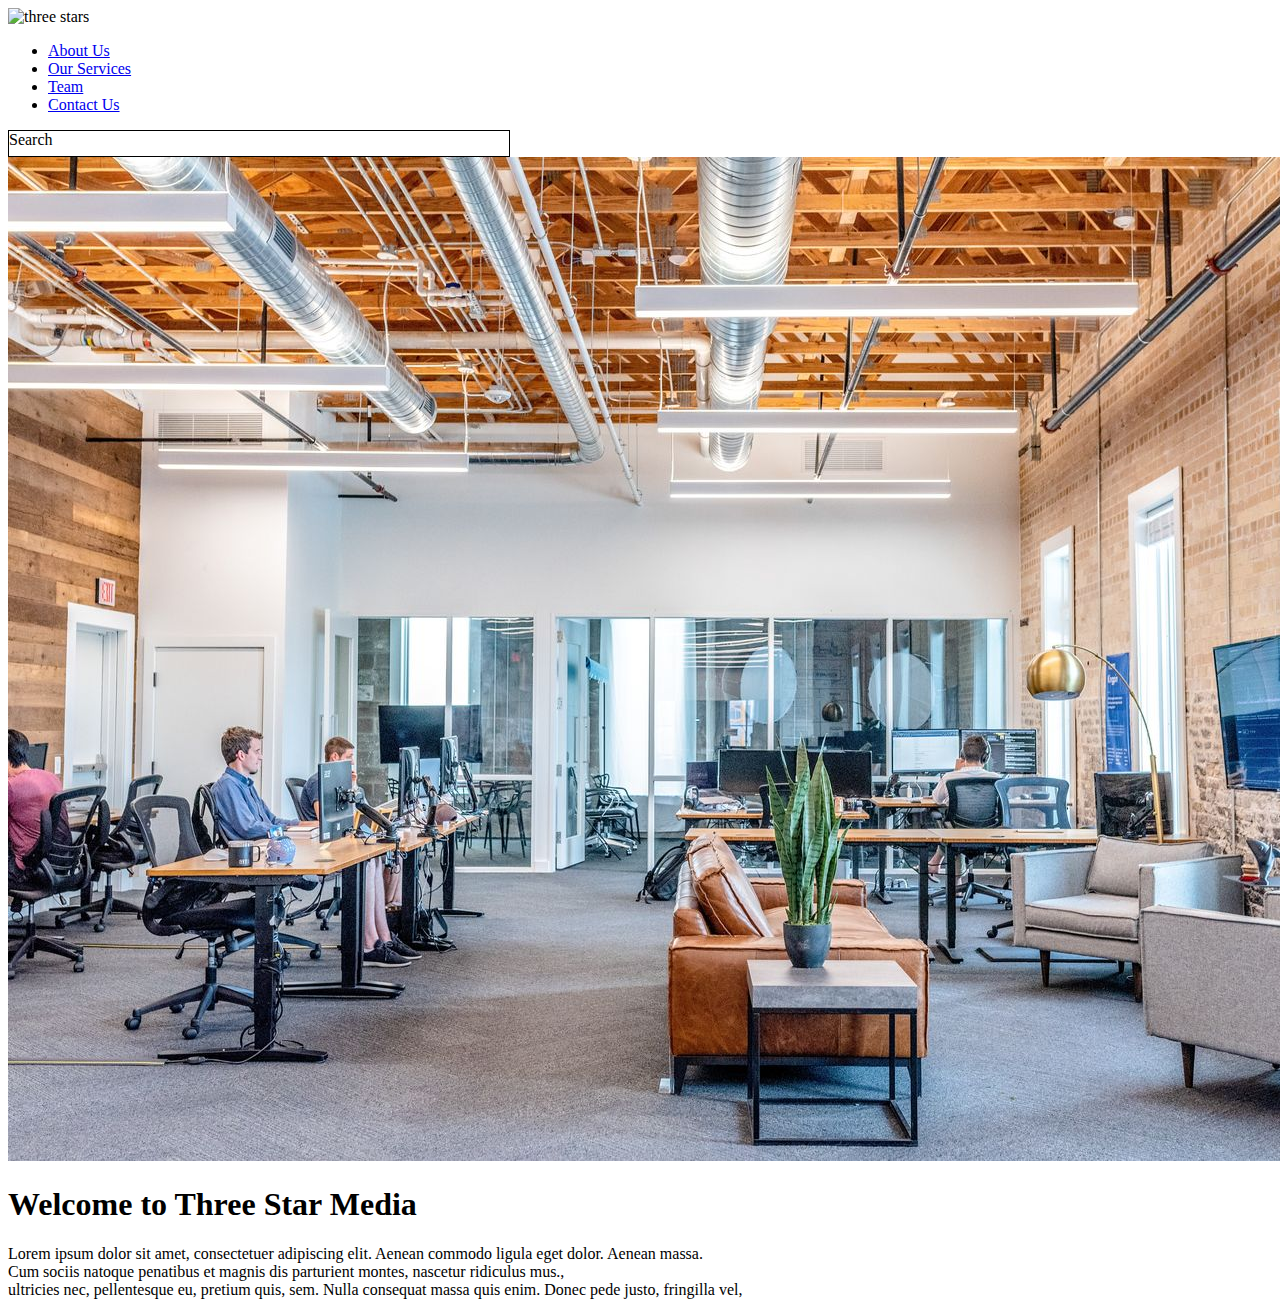
==== final-project/index.html @ 9a153399 "ncsnc" ====
<!DOCTYPE html>
<html>

    <head>
        <title> Three Stars Media </title>
        <link rel= stylesheet href="stylesheet.css"/>
        <meta charset="UTF-8"/>
        <meta name="viewport" content="width=device-width, initial-scale=1.0">
   </head>
   <img class=logo src="images/images/logo.png" alt="three stars"/>
    <body>
        <nav>
            <ul>
        <li><a href="aboutus.html" target="about">About Us</a></li>
        <li><a href="service.html" target="service">Our Services</a></li>
        <li><a href="team.html" target="Team">Team</a></li>
        <li><a href="contact.html" target="contact">Contact Us</a></li>
            </ul>
          </nav>
          <div style="width:500px;height:25px;border:1px solid #000;"> Search </div>
          <img class= banner src="images/main-banner.jpg" alt=banner/>
          <h1> Welcome to Three Star Media</h1>
          <p>
            Lorem ipsum dolor sit amet, consectetuer adipiscing elit. Aenean commodo ligula eget dolor. Aenean massa.<br>
            Cum sociis natoque penatibus et magnis dis parturient montes, nascetur ridiculus mus.,<br>
            ultricies nec, pellentesque eu, pretium quis, sem. Nulla consequat massa quis enim. Donec pede justo, fringilla vel,<br>
          </p>
    </body>

</html>
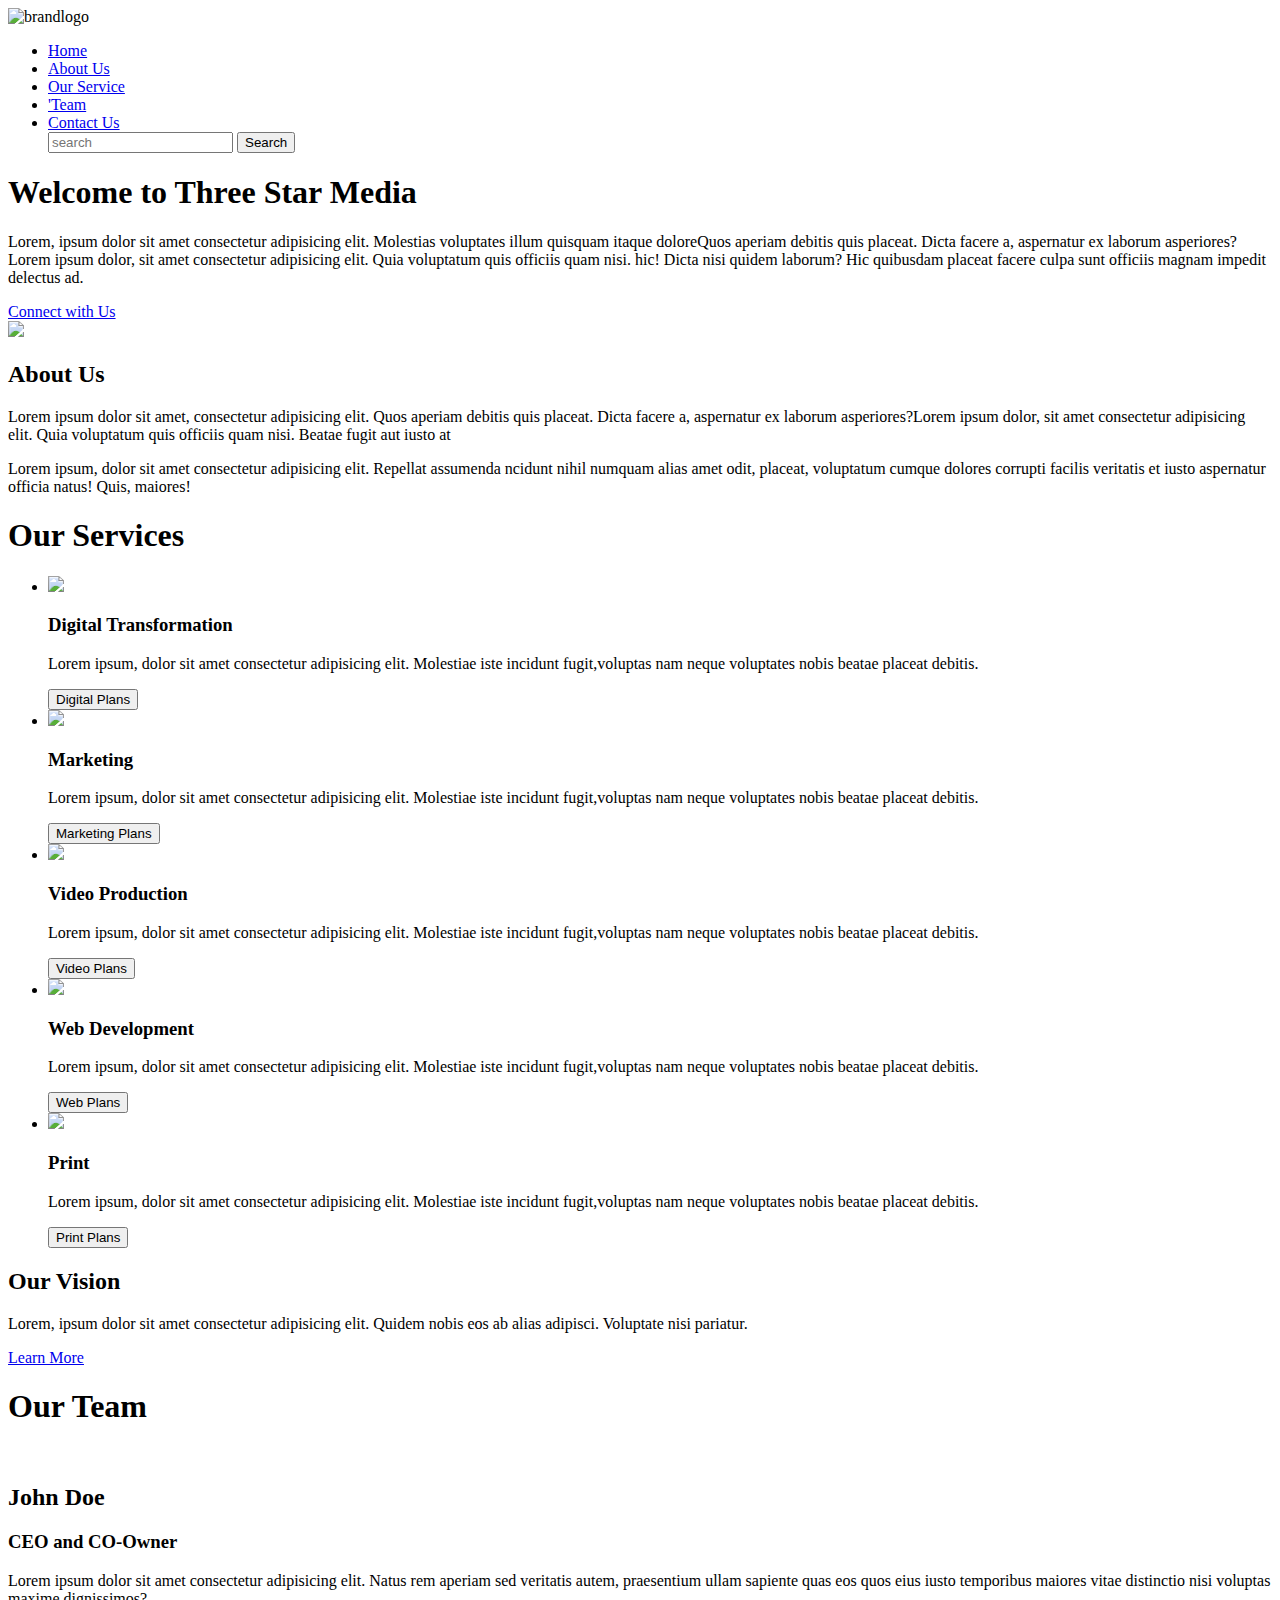
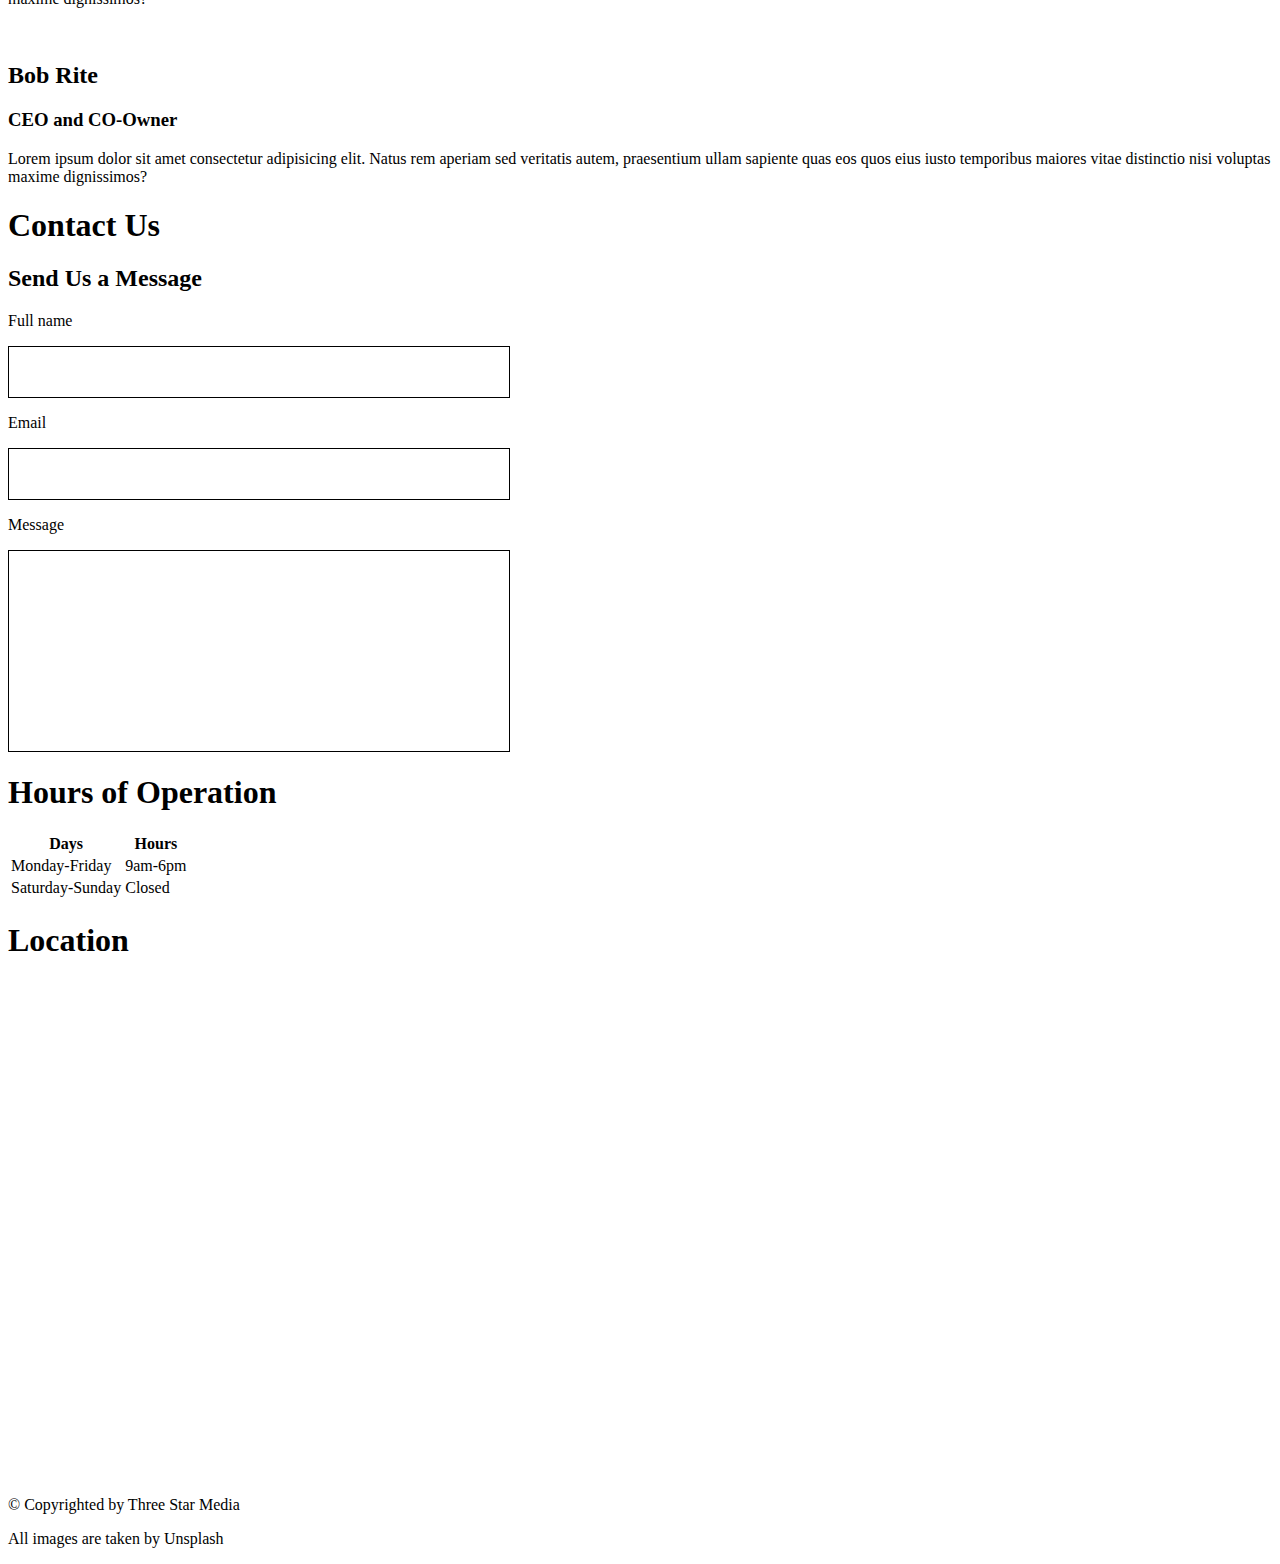
==== commit 992ad1a7: "c" ====
--- a/final-project/index.html
+++ b/final-project/index.html
@@ -1,30 +1,239 @@
 <!DOCTYPE html>
-<html>
-
-    <head>
-        <title> Three Stars Media </title>
-        <link rel= stylesheet href="stylesheet.css"/>
-        <meta charset="UTF-8"/>
-        <meta name="viewport" content="width=device-width, initial-scale=1.0">
-   </head>
-   <img class=logo src="images/images/logo.png" alt="three stars"/>
-    <body>
-        <nav>
-            <ul>
-        <li><a href="aboutus.html" target="about">About Us</a></li>
-        <li><a href="service.html" target="service">Our Services</a></li>
-        <li><a href="team.html" target="Team">Team</a></li>
-        <li><a href="contact.html" target="contact">Contact Us</a></li>
-            </ul>
-          </nav>
-          <div style="width:500px;height:25px;border:1px solid #000;"> Search </div>
-          <img class= banner src="images/main-banner.jpg" alt=banner/>
-          <h1> Welcome to Three Star Media</h1>
-          <p>
-            Lorem ipsum dolor sit amet, consectetuer adipiscing elit. Aenean commodo ligula eget dolor. Aenean massa.<br>
-            Cum sociis natoque penatibus et magnis dis parturient montes, nascetur ridiculus mus.,<br>
-            ultricies nec, pellentesque eu, pretium quis, sem. Nulla consequat massa quis enim. Donec pede justo, fringilla vel,<br>
-          </p>
-    </body>
+<html lang="en">
+
+<head>
+    <title>Three Star Media</title>
+    <meta charset="UTF-8">
+    <meta http-equiv="X-UA-Compatible" content="IE=edge">
+    <meta name="viewport" content="width=device-width, initial-scale=1.0">
+    <link rel="stylesheet" href="stylesheet.css">
+    <script defer src="<link rel=" stylesheet" href="https://pro.fontawesome.com/releases/v5.10.0/css/all.css"></script>
+</head>
+
+
+<body>
+    <!--------------------------------------HEADER-------------------------------------------------->
+    <header id="welcome" class="grid">
+        <div class="container">
+
+            <img class="stars" src="img/logo.png" alt="brandlogo">
+
+
+            <nav>
+                <ul>
+                    <li><a href="index.html">Home</a></li>
+                    <li><a href="about.html">About Us</a></li>
+                    <li><a href="services.html">Our Service</a></li>
+                    <li><a href="team.html">'Team</a></li>
+                    <li><a href="contact.html">Contact Us</a></li>
+                    <form>
+                        <input class="searchbar" type="search" placeholder="search">
+                        <button type=" class=" searchb">Search</button>
+                        <a class="searchbutton" href=#>
+
+                        </a>
+
+                    </form>
+                </ul>
+            </nav>
+        </div>
+        <div class="mainbanner">
+            <div class="welcomep">
+                <h1> Welcome to Three Star Media </h1>
+                <p>Lorem, ipsum dolor sit amet consectetur adipisicing elit. Molestias voluptates illum quisquam itaque
+                    doloreQuos aperiam debitis quis placeat. Dicta facere a,
+                    aspernatur ex laborum asperiores?Lorem ipsum dolor, sit amet consectetur adipisicing elit.
+                    Quia voluptatum quis officiis quam nisi.
+                    hic! Dicta nisi quidem laborum? Hic quibusdam placeat facere culpa sunt officiis magnam impedit
+                    delectus
+                    ad.
+                </p>
+            </div>
+            <a href="section-2" class="btn">Connect with Us</a>
+        </div>
+    </header>
+
+
+
+
+
+    <!--main area-->
+    <main id="main">
+        <!--section A-->
+        <section id="section-a" class="grid">
+            <div class="content-wrap">
+                <img class="about" src="img/about-us.jpg">
+                <h2>About Us</h2>
+                <p class="par">Lorem ipsum dolor sit amet, consectetur adipisicing elit.
+                    Quos aperiam debitis quis placeat. Dicta facere a,
+                    aspernatur ex laborum asperiores?Lorem ipsum dolor, sit amet consectetur adipisicing elit.
+                    Quia voluptatum quis officiis quam nisi.
+                    Beatae fugit aut iusto at</p>
+                <p>
+                    Lorem ipsum, dolor sit amet consectetur adipisicing elit. Repellat assumenda
+                    ncidunt nihil numquam alias amet odit, placeat, voluptatum
+                    cumque dolores corrupti facilis veritatis et iusto aspernatur officia natus! Quis, maiores!
+                </p>
+            </div>
+            </div>
+
+        </section>
+    </main>
+
+
+    <!--section b-->
+    <section id="section-b" class="grid">
+        <h1> Our Services</h1>
+        <ul>
+            <li>
+                <div class="service1">
+                    <img class="row1" src="img/digital.jpg">
+                    <h3 class="digit">Digital Transformation</h3>
+                    <p>Lorem ipsum, dolor sit amet consectetur adipisicing elit. Molestiae
+                        iste incidunt fugit,voluptas nam neque voluptates nobis beatae placeat debitis.
+
+                    </p>
+                    <button class="bttn1" type="button">Digital Plans</button>
+                </div>
+            </li>
+
+            <li>
+                <div class="service2">
+                    <img class="row1" src="img/marketing.jpg">
+                    <h3 class="digit">Marketing</h3>
+                    <p>Lorem ipsum, dolor sit amet consectetur adipisicing elit. Molestiae
+                        iste incidunt fugit,voluptas nam neque voluptates nobis beatae placeat debitis.
+                    </p>
+                    <button class="bttn2" type="button">Marketing Plans</button>
+                </div>
+            </li>
+
+            <li>
+                <div class="cont">
+                    <div class="service3">
+                        <img class="row3" src="img/video.jpg">
+                        <h3 class="digit">Video Production</h3>
+                        <p>Lorem ipsum, dolor sit amet consectetur adipisicing elit. Molestiae
+                            iste incidunt fugit,voluptas nam neque voluptates nobis beatae placeat debitis.
+                        </p>
+                        <button class="bttn3" type="button">Video Plans</button>
+                    </div>
+            </li>
+
+            <li>
+                <div class="service3">
+                    <img class="row3" src="img/web.jpg">
+                    <h3 class="digit">Web Development</h3>
+                    <p>Lorem ipsum, dolor sit amet consectetur adipisicing elit. Molestiae
+                        iste incidunt fugit,voluptas nam neque voluptates nobis beatae placeat debitis.
+                    </p>
+                    <button class="bttn4" type="button">Web Plans</button>
+                </div>
+            </li>
+
+            <li>
+                <div class="service4">
+                    <img class="row3" src="img/print.jpg">
+                    <h3 class="digit">Print</h3>
+                    <p>Lorem ipsum, dolor sit amet consectetur adipisicing elit. Molestiae
+                        iste incidunt fugit,voluptas nam neque voluptates nobis beatae placeat debitis.
+                    </p>
+                    <button class="bttn5" type="button">Print Plans</button>
+                </div>
+                </div>
+            </li>
+        </ul>
+
+    </section>
+
+
+
+
+
+    <!-----------------------------------------Section C------------------------------------------->
+
+    <!--section x-->
+    <section id="section-x">
+        <div class="vision">
+
+            <h2>Our Vision</h2>
+            <p>Lorem, ipsum dolor sit amet consectetur adipisicing elit. Quidem nobis eos ab alias adipisci.
+                Voluptate
+                nisi pariatur.
+            </p>
+            <a href="section-x" class="btn">Learn More</a>
+        </div>
+    </section>
+
+    <section id="section-c" class="grid">
+        <div class="content-wrap">
+            <h1> Our Team</h1>
+            <div class="bo">
+                <div class="john">
+                    <img src="img/john.jpg" alt="">
+                    <h2>John Doe</h2>
+                    <h3>CEO and CO-Owner</h3>
+                    <p> Lorem ipsum dolor sit amet consectetur adipisicing elit. Natus rem aperiam sed veritatis
+                        autem,
+                        praesentium ullam sapiente quas eos quos eius iusto temporibus maiores vitae distinctio nisi
+                        voluptas maxime dignissimos? </p>
+
+                    <img src="img/bob.jpg" alt="">
+                    <h2>Bob Rite</h2>
+                    <h3>CEO and CO-Owner</h3>
+                    <p> Lorem ipsum dolor sit amet consectetur adipisicing elit. Natus rem aperiam sed veritatis
+                        autem,
+                        praesentium ullam sapiente quas eos quos eius iusto temporibus maiores vitae distinctio nisi
+                        voluptas maxime dignissimos? </p>
+                </div>
+            </div>
+
+
+    </section>
+    </main>
+
+
+    <div>
+        <H1>Contact Us</H1>
+        <h2>Send Us a Message</h2>
+        <p>Full name</p>
+        <div style="width:500px;height:50px;border:1px solid #000;"> </div>
+        <p>Email</p>
+        <div style="width:500px;height:50px;border:1px solid #000;"> </div>
+        <p>Message</p>
+        <div style="width:500px;height:200px;border:1px solid #000;"> </div>
+
+        <h1>Hours of Operation</h1>  
+        <table>
+            <tr>
+              <th>Days</th>
+              <th>Hours</th>
+            </tr>
+            <tr>
+              <td>Monday-Friday</td>
+              <td>9am-6pm</td>
+            </tr>
+            <tr>
+              <td>Saturday-Sunday</td>
+              <td>Closed</td>
+            </tr>
+          </table>
+          <h1>Location</h1>
+          <div class="mapouter">
+              <div class="gmap_canvas">
+                  <iframe width="500" height="500" id="gmap_canvas" src="https://maps.google.com/maps?q=algonquin%20coll&t=&z=13&ie=UTF8&iwloc=&output=embed" frameborder="0" scrolling="no" marginheight="0" marginwidth="0">
+
+                  </iframe><a href="https://123movies-org.net"></a>
+                  <br>
+                  <style>.mapouter{position:relative;text-align:right;height:500px;width:500px;}</style><a href="https://www.embedgooglemap.net">embed google</a>
+                  <style>.gmap_canvas {overflow:hidden;background:none!important;height:500px;width:500px;}</style></div></div>
+                  <footer>
+                    <p>&copy; Copyrighted by Three Star Media </p>
+                    <p>All images are taken by Unsplash</p>
+                  </footer>
+      </div>
+
+
+</body>
 
 </html>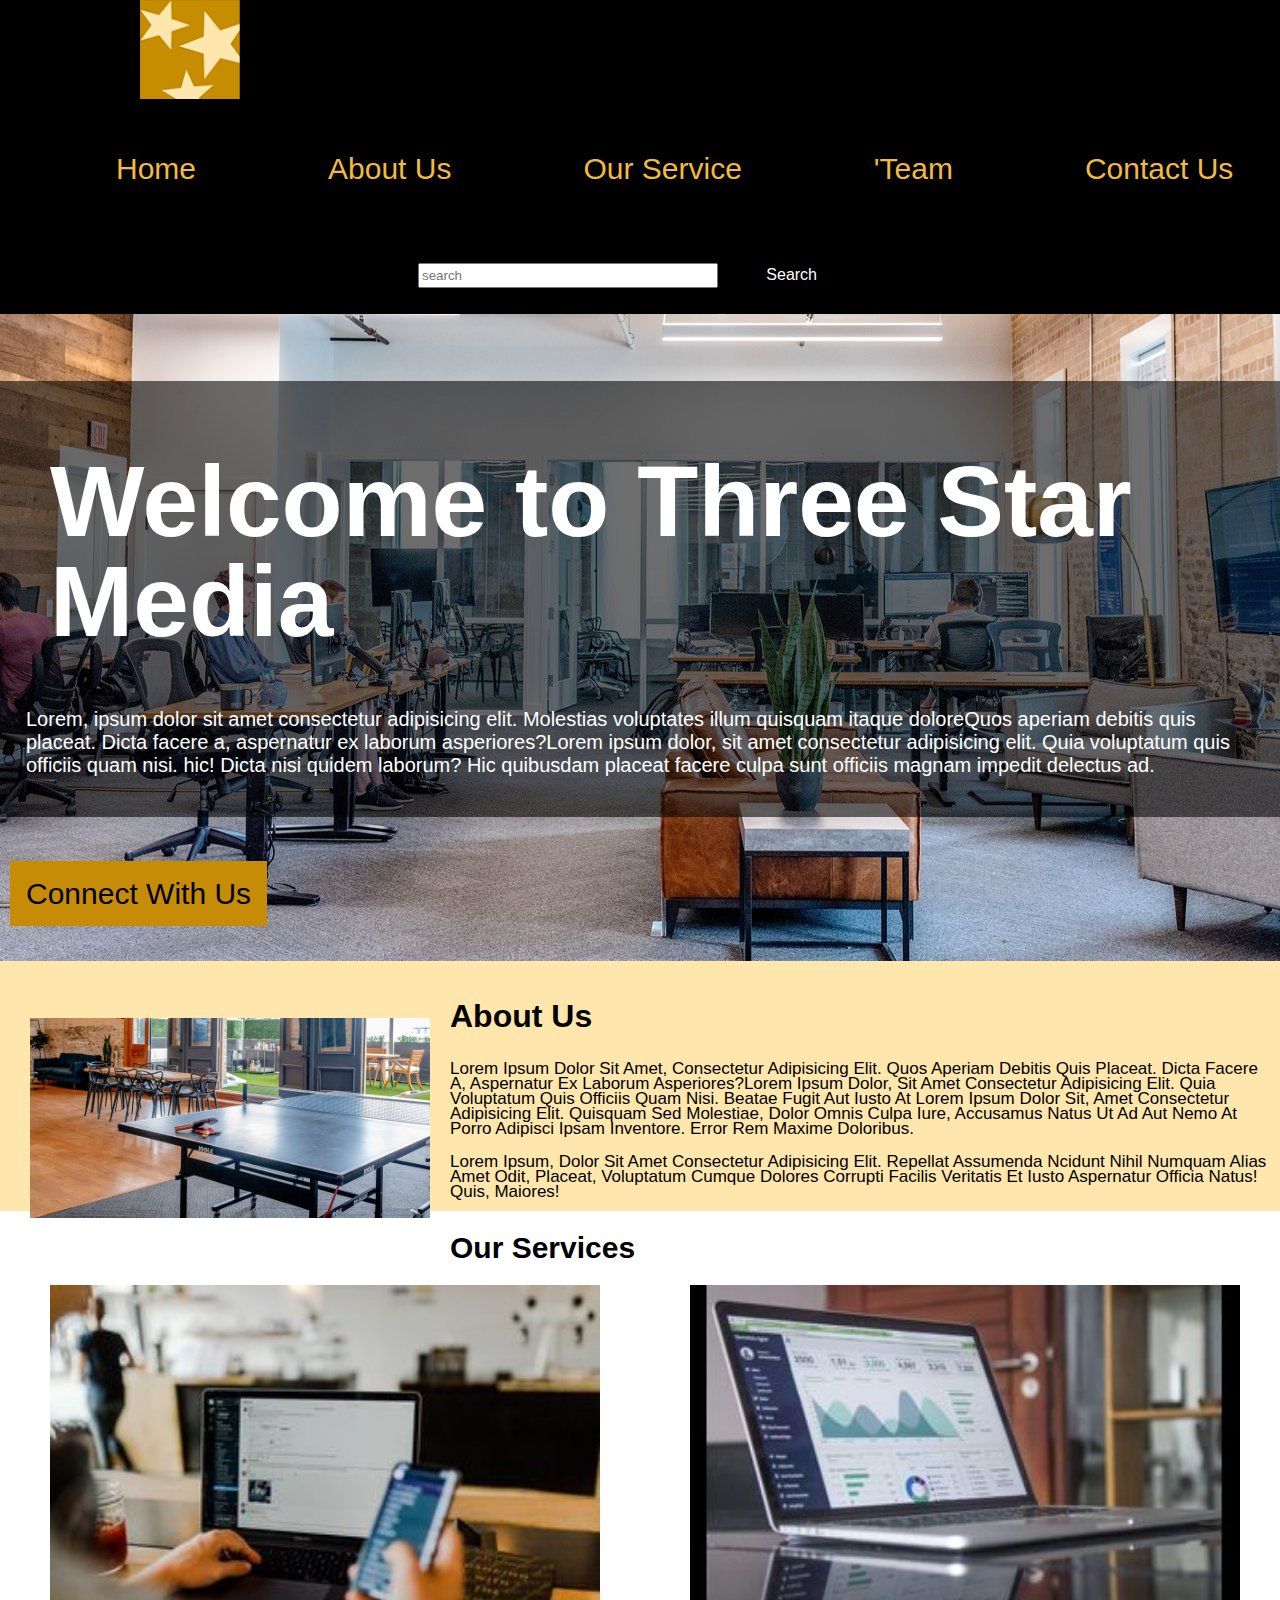
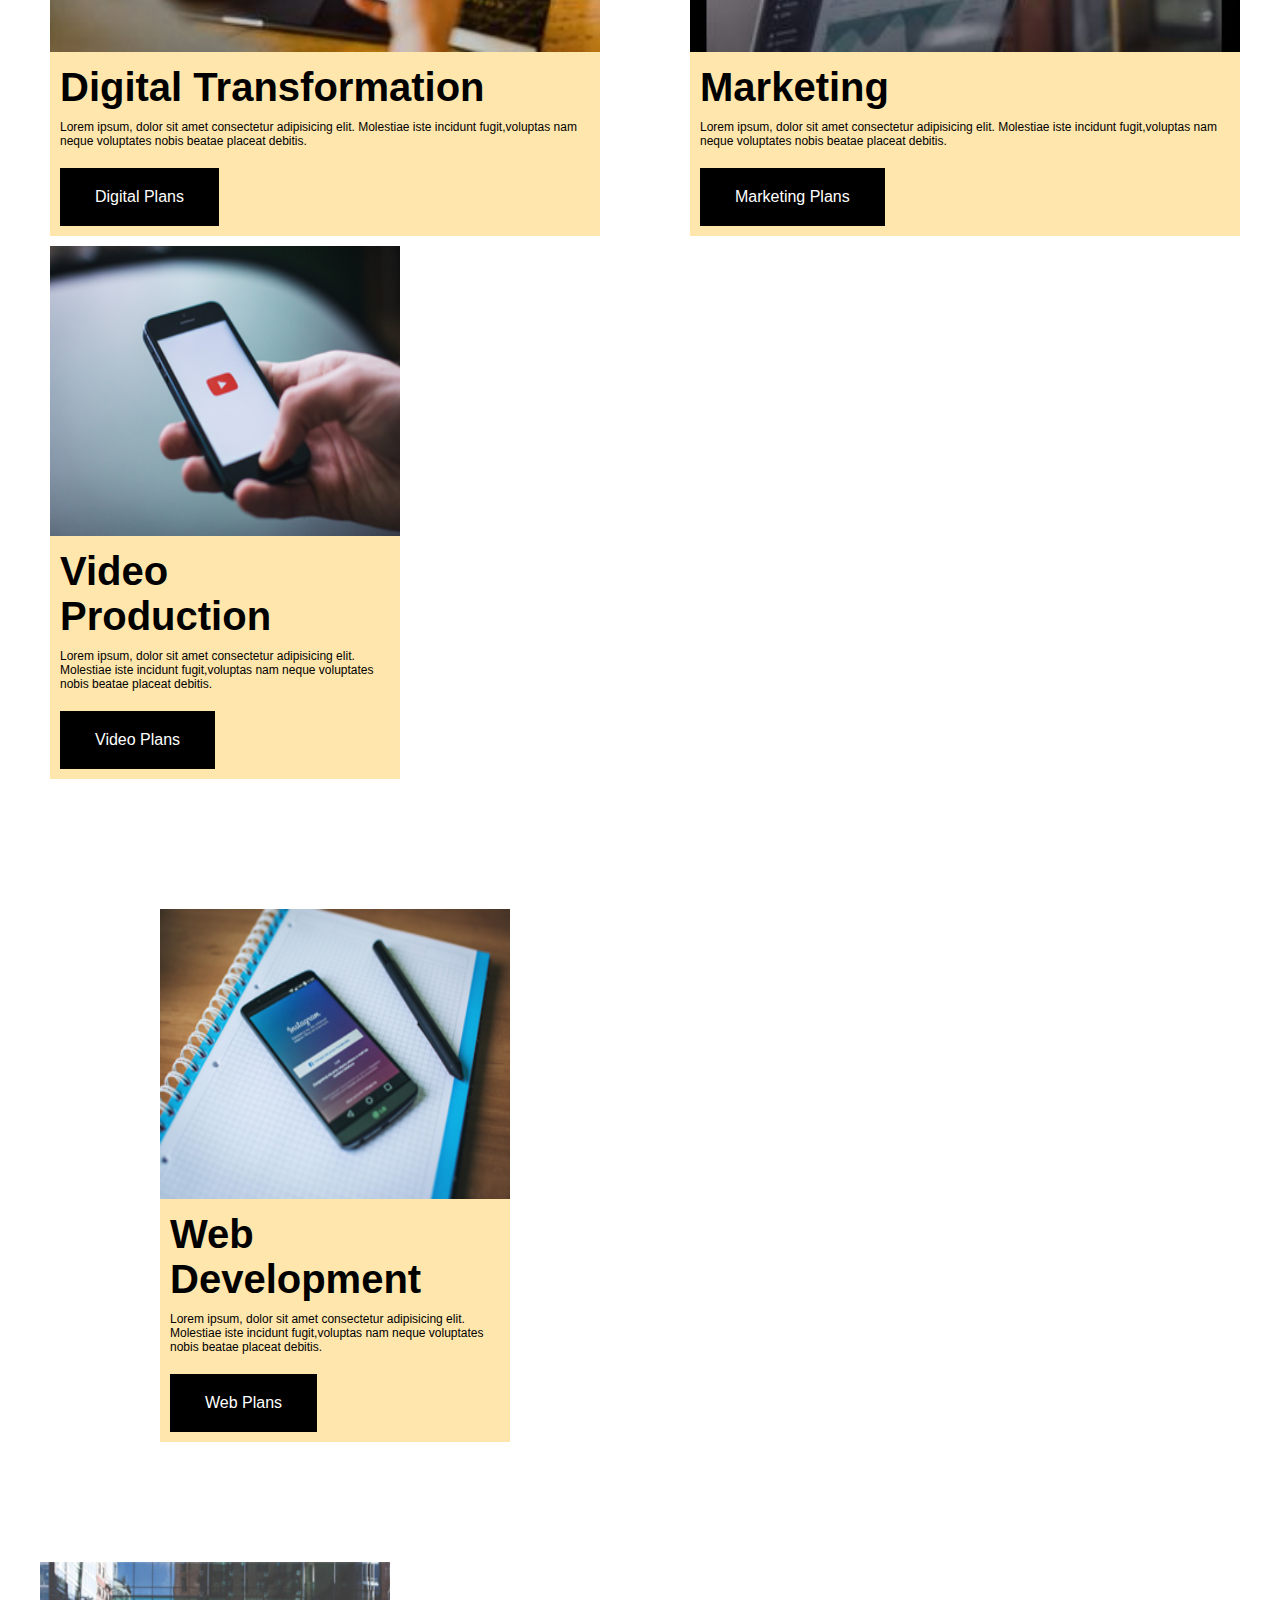
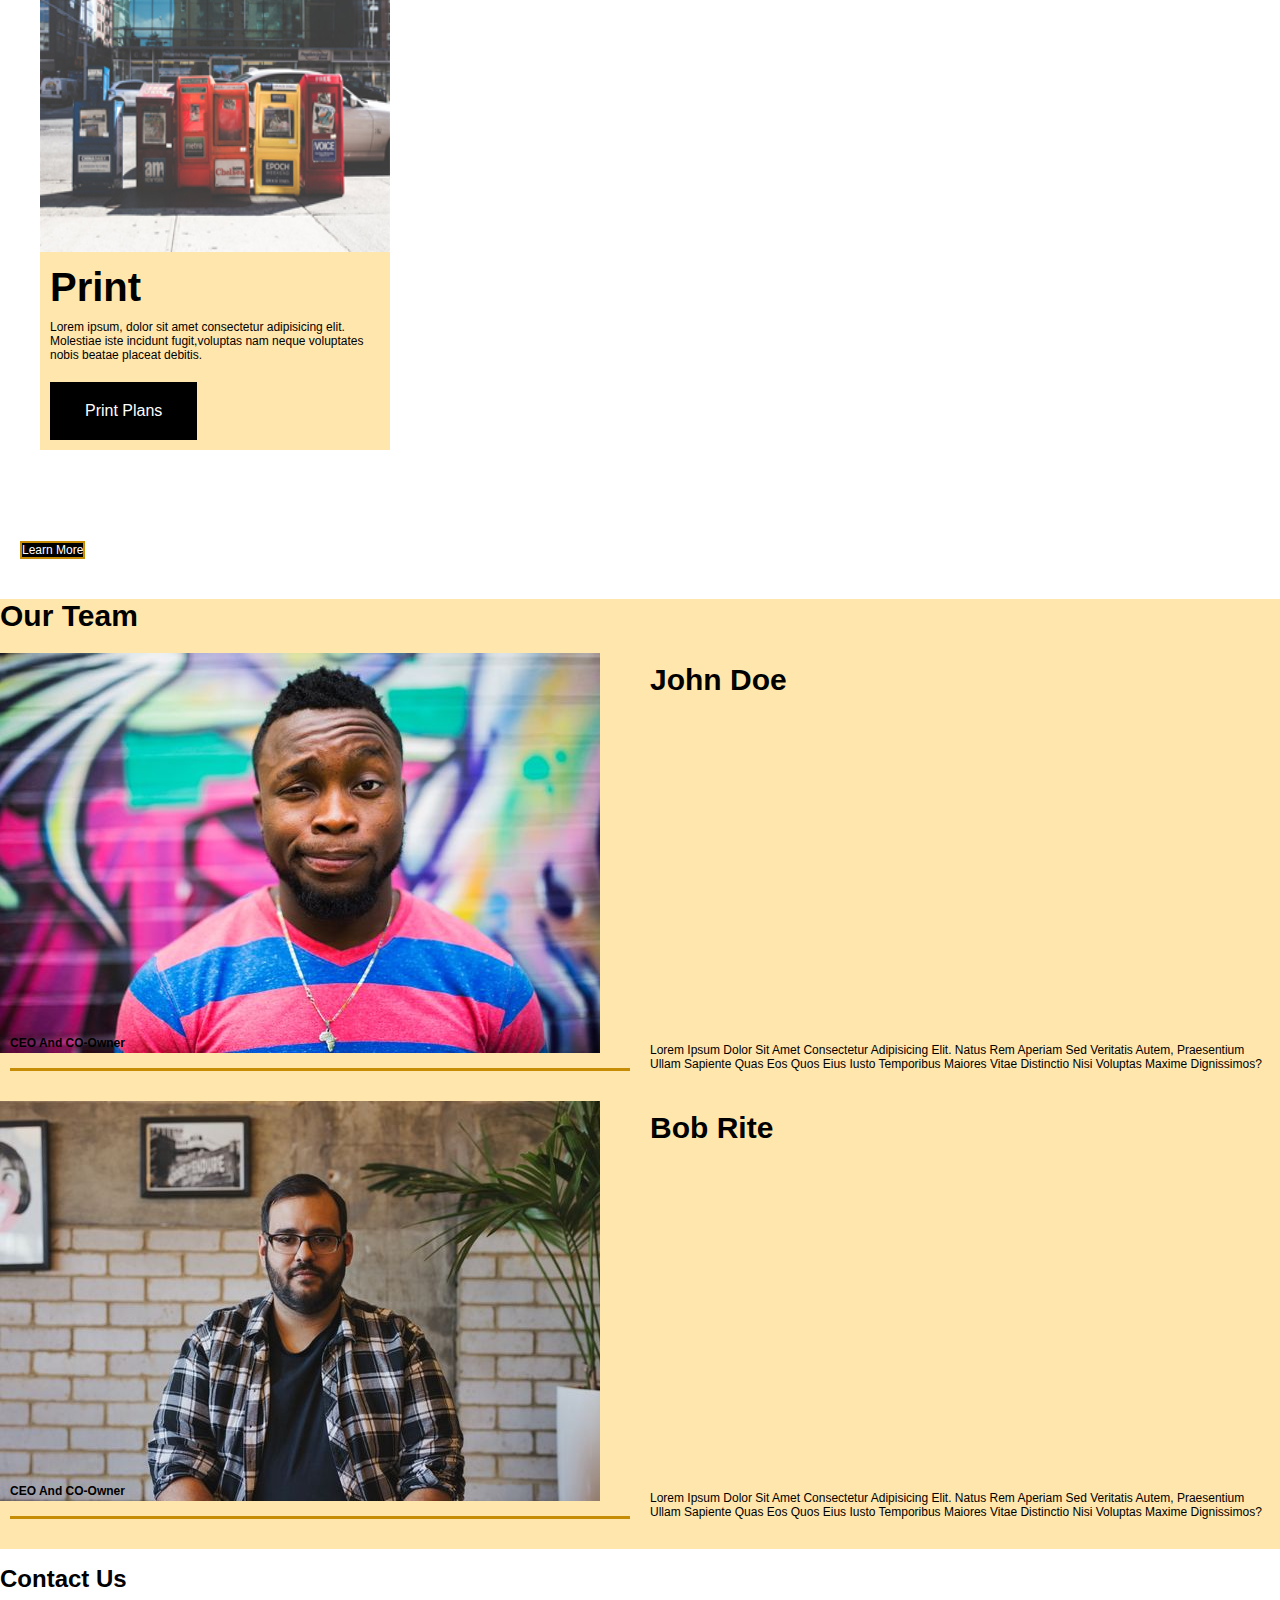
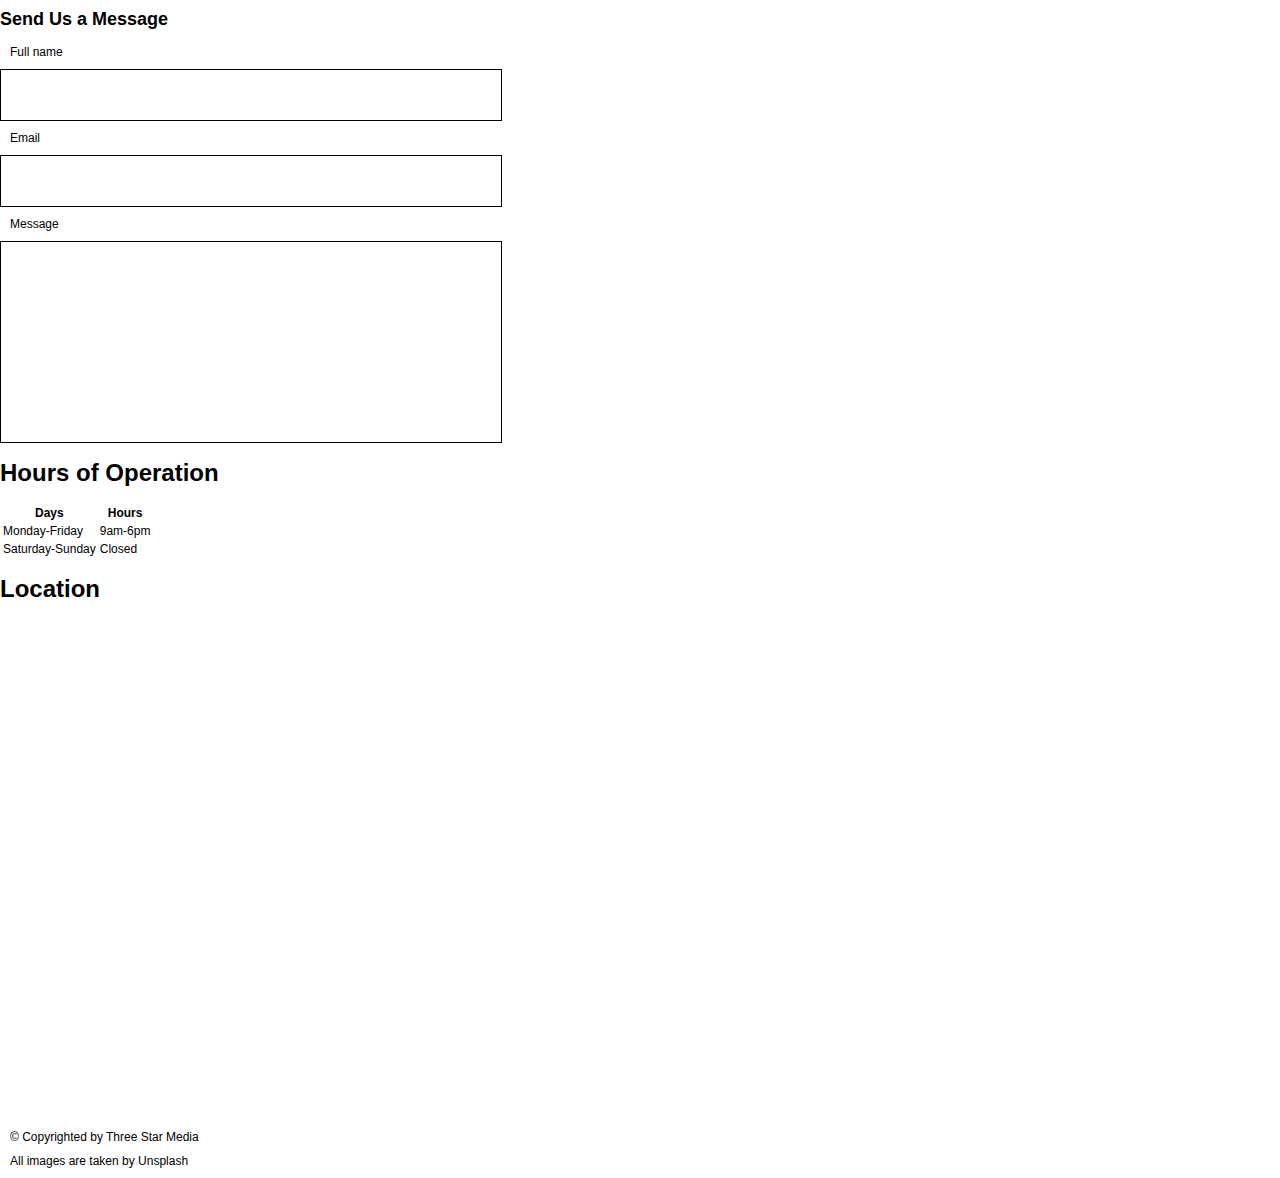
==== commit 147dfbca: "csc" ====
--- a/final-project/index.html
+++ b/final-project/index.html
@@ -68,8 +68,9 @@
                     Quos aperiam debitis quis placeat. Dicta facere a,
                     aspernatur ex laborum asperiores?Lorem ipsum dolor, sit amet consectetur adipisicing elit.
                     Quia voluptatum quis officiis quam nisi.
-                    Beatae fugit aut iusto at</p>
-                <p>
+                    Beatae fugit aut iusto at Lorem ipsum dolor sit, amet consectetur adipisicing elit. Quisquam sed molestiae, dolor omnis culpa iure, accusamus natus ut ad aut nemo at porro adipisci ipsam inventore. Error rem maxime doloribus.</p><br>
+                
+                    <p class="par">
                     Lorem ipsum, dolor sit amet consectetur adipisicing elit. Repellat assumenda
                     ncidunt nihil numquam alias amet odit, placeat, voluptatum
                     cumque dolores corrupti facilis veritatis et iusto aspernatur officia natus! Quis, maiores!
@@ -99,7 +100,7 @@
 
             <li>
                 <div class="service2">
-                    <img class="row1" src="img/marketing.jpg">
+                    <img class="row2" src="img/marketing.jpg">
                     <h3 class="digit">Marketing</h3>
                     <p>Lorem ipsum, dolor sit amet consectetur adipisicing elit. Molestiae
                         iste incidunt fugit,voluptas nam neque voluptates nobis beatae placeat debitis.
@@ -121,8 +122,8 @@
             </li>
 
             <li>
-                <div class="service3">
-                    <img class="row3" src="img/web.jpg">
+                <div class="service4">
+                    <img class="row4" src="img/web.jpg">
                     <h3 class="digit">Web Development</h3>
                     <p>Lorem ipsum, dolor sit amet consectetur adipisicing elit. Molestiae
                         iste incidunt fugit,voluptas nam neque voluptates nobis beatae placeat debitis.
@@ -132,8 +133,8 @@
             </li>
 
             <li>
-                <div class="service4">
-                    <img class="row3" src="img/print.jpg">
+                <div class="service5">
+                    <img class="row5" src="img/print.jpg">
                     <h3 class="digit">Print</h3>
                     <p>Lorem ipsum, dolor sit amet consectetur adipisicing elit. Molestiae
                         iste incidunt fugit,voluptas nam neque voluptates nobis beatae placeat debitis.
@@ -164,7 +165,7 @@
             <a href="section-x" class="btn">Learn More</a>
         </div>
     </section>
-
+<!--section-c-->
     <section id="section-c" class="grid">
         <div class="content-wrap">
             <h1> Our Team</h1>
@@ -203,35 +204,53 @@
         <p>Message</p>
         <div style="width:500px;height:200px;border:1px solid #000;"> </div>
 
-        <h1>Hours of Operation</h1>  
+        <h1>Hours of Operation</h1>
         <table>
             <tr>
-              <th>Days</th>
-              <th>Hours</th>
+                <th>Days</th>
+                <th>Hours</th>
             </tr>
             <tr>
-              <td>Monday-Friday</td>
-              <td>9am-6pm</td>
+                <td>Monday-Friday</td>
+                <td>9am-6pm</td>
             </tr>
             <tr>
-              <td>Saturday-Sunday</td>
-              <td>Closed</td>
+                <td>Saturday-Sunday</td>
+                <td>Closed</td>
             </tr>
-          </table>
-          <h1>Location</h1>
-          <div class="mapouter">
-              <div class="gmap_canvas">
-                  <iframe width="500" height="500" id="gmap_canvas" src="https://maps.google.com/maps?q=algonquin%20coll&t=&z=13&ie=UTF8&iwloc=&output=embed" frameborder="0" scrolling="no" marginheight="0" marginwidth="0">
-
-                  </iframe><a href="https://123movies-org.net"></a>
-                  <br>
-                  <style>.mapouter{position:relative;text-align:right;height:500px;width:500px;}</style><a href="https://www.embedgooglemap.net">embed google</a>
-                  <style>.gmap_canvas {overflow:hidden;background:none!important;height:500px;width:500px;}</style></div></div>
-                  <footer>
-                    <p>&copy; Copyrighted by Three Star Media </p>
-                    <p>All images are taken by Unsplash</p>
-                  </footer>
-      </div>
+        </table>
+        <h1>Location</h1>
+        <div class="mapouter">
+            <div class="gmap_canvas">
+                <iframe width="500" height="500" id="gmap_canvas"
+                    src="https://maps.google.com/maps?q=algonquin%20coll&t=&z=13&ie=UTF8&iwloc=&output=embed"
+                    frameborder="0" scrolling="no" marginheight="0" marginwidth="0">
+
+                </iframe><a href="https://123movies-org.net"></a>
+                <br>
+                <style>
+                    .mapouter {
+                        position: relative;
+                        text-align: right;
+                        height: 500px;
+                        width: 500px;
+                    }
+                </style><a href="https://www.embedgooglemap.net">embed google</a>
+                <style>
+                    .gmap_canvas {
+                        overflow: hidden;
+                        background: none !important;
+                        height: 500px;
+                        width: 500px;
+                    }
+                </style>
+            </div>
+        </div>
+        <footer>
+            <p>&copy; Copyrighted by Three Star Media </p>
+            <p>All images are taken by Unsplash</p>
+        </footer>
+    </div>
 
 
 </body>
--- a/final-project/stylesheet.css
+++ b/final-project/stylesheet.css
@@ -0,0 +1,504 @@
+/** MOBILE FIRST*/
+/******************************************CORE STUFF************************************************/
+@import url('https://fonts.googleapis.com/css2?family=Open+Sans:wght@400;500;700&display=swap');
+
+@media only screen and (max-width: 760px) {
+
+body{
+font-family: 'Open Sans', sans-serif;
+background-color: #ffffff;
+color: rgb(0, 0, 0);
+font-size: 1.1rem;
+line-height: 1.5em; 
+text-align: left;
+}
+
+a:link{
+    text-decoration: none; 
+    color: #c78c06
+}
+a:hover{
+    color: black;
+    background-color: #c78c06;
+}
+img{
+    display: block;
+    width: 100%;
+    height: auto;
+}
+h1, h2, h3{
+    margin: 0px;
+    padding: 1rem 0 ;
+}
+p{
+    margin: 0%;
+    padding: 1em 0;
+    
+}
+.btn{
+    background-color: #c78c06;
+    color: rgb(0, 0, 0);
+    text-decoration: none ;
+    padding: 1rem 1rem;
+    position: relative;
+     bottom: 20px;
+margin-left: 10px;
+margin-bottom: 10px;    
+}
+
+
+.btn:hover{
+    background-color: rgb(0, 0, 0);
+    color: #c78c06;
+}
+/*****************************************HEADER WELCOME PAGE****************************************/
+#welcome{
+    min-height: 500px;
+    color: #000000;
+    text-align: left;
+    background-color: #c78c06;
+    padding:0;
+}
+
+#welcome .stars{
+    max-width: 20%;
+    position: relative;
+    font-size: 3rem;
+    background-color: #c78c06;
+    padding-right: 375px;
+}
+
+#welcome ul{
+    list-style-type: none;
+    text-decoration: none;
+    text-align: center;
+    background-color: rgb(0, 0, 0);
+    padding: 3px;
+  
+}
+#welcome .mainbanner{
+    background-image: url(img/main-banner.jpg);
+    background-size: cover;
+    
+}
+
+}
+
+.welcomep{
+background-color: rgba(0, 0, 0, 0.568);
+color: rgb(255, 255, 255);
+
+}
+#welcome .container{
+    list-style-type: none;
+    text-align: center;
+    text-decoration: none;
+}
+
+#welcome .banner{
+    position: absolute;
+   background-position:center;
+   background-repeat:no-repeat;
+   background-size: cover;
+   width:100%;
+   height: 45px;
+  
+}
+ #welcome .btn{
+     color: black;
+     background-color: #c78c06;
+ }
+ #welcome .btn:hover{
+color: #c78c06;
+background-color: #000000;
+ }
+
+#welcome h1{
+    padding-top: 100px;
+    text-align: left;
+    padding-left: .5em;
+    position: relative;
+    bottom:30px;
+    line-height: 1em;
+    font-size: 3rem;
+}
+
+#welcome p{
+    text-align: left;
+    padding-left: 1rem;
+    position: relative;
+    bottom: 40px;
+}
+
+#welcome .hometag{
+    margin: 11.5rem; 
+}
+
+.searchbar {
+    width: 300px;
+    height: 25px;
+}
+#welcome .searchb{
+    position:absolute;
+    color: #ddc9c9;
+    float: right;
+    width: 40px;
+    height: 40px;
+    border: blanchedalmond;
+    background-color: #beb5ac;
+    display: flex;
+    justify-content: center;
+    align-items: center;
+
+
+}
+    /**********************************************OUR SERVICE*****************************************/
+.service1{
+    background-color: #ffe6ac;
+}
+.service2{
+    background-color: #ffe6ac;
+}
+.service3{
+    background-color: #ffe6ac;
+}
+.service4{
+    background-color: #ffe6ac;
+}
+.service1 h3{
+    font-size: 1.5em;
+}
+.service2 h3{
+    font-size: 1.5em;
+}
+.service3 h3{
+    font-size: 1.5em;
+}
+.service4 h3{
+    font-size: 1.5em;
+}
+    ul{
+    list-style-type: none;
+    padding:0px;
+    margin-top: 20px;
+    margin: 10px 0;
+    text-decoration: none;
+}
+ul h3, p{
+ margin: 10px;
+
+}
+ul button{
+    background-color: #000000; 
+    border: none;
+    color: white;
+    padding: 20px 35px;
+    text-align: center;
+    text-decoration: none;
+   margin: 10px;
+   font-size: medium;
+  
+}
+
+
+
+#section-a{
+margin:0%; 
+background-color: #ffe6ac;
+padding:10px;
+
+}
+#section-a h2{
+    text-align: left;
+    font-size:2rem ;
+}
+#section-b h1{
+    font-size: 30px;
+}
+    /********************************************SECTION A ABOUT PAGE*******************************************/
+
+#section-a p{
+    text-align: left;
+    font-size: 13px;
+    line-height: 15px;
+    margin: 2px;
+  
+}
+/*******************************************************SECTION X VISIONPAGE*************************************/
+.vision{
+    background-image: url(img/vision.jpg) no-repeat;
+    background-size: 500px;
+    padding: 20px;
+    color: white;
+}
+
+#vision p{
+    position: relative;
+    bottom: 40px
+}
+
+.vision .btn{
+    position: relative;
+    bottom: 2px;
+    color: white;
+    background-color: black;
+    border: 2px solid#c78c06 ;   
+}
+    
+.vision h2{
+    margin: 10px;
+}
+/******************************************************SECTION C TEAMPAGE***************************************************/
+
+#section-c .bo{
+background-color: #ffe6ac;
+}
+
+#section-c h3{
+    border-bottom: 3px solid #c78c06 ;
+     font-size: 1em;  
+     line-height: 1px;
+     margin: 10px;
+     text-align: left;
+     position: relative;
+    bottom: 20px
+}
+
+#section-c h2{
+   font-size: 30px;
+   margin: 10px;
+}
+
+#section-c p{
+    margin: 10px;
+    position: relative;
+bottom: 20px
+}
+
+#section-c h1{
+   font-size: 30px;
+}
+
+
+
+
+
+
+
+
+
+
+
+
+
+
+
+
+
+
+
+
+
+
+
+/*****************************************************DESKTOP***********************************************************************/
+
+@media only screen and (min-width: 770px) {
+    body{
+        font-family: Arial, Helvetica, sans-serif ;
+        font-size: 12px;
+        
+        padding: auto;
+        margin: auto;
+        align-items: center;
+    }
+    .container{
+        width: 100%;
+        margin:auto;
+        overflow: hidden;
+        background:#000000;
+    }
+    a:link{
+       text-decoration: none;
+       color:#c78c06
+   }
+   
+   .stars{
+       width: 100px;
+       position: relative;
+       margin-right: 900px;
+   }
+    
+    
+   #welcome ul{
+   list-style-type: none;
+   margin: 0px;
+   padding: 0px;
+   overflow: hidden;
+   background-color: rgb(0, 0, 0);
+   }
+    
+   #welcome li {
+   float: left;
+   margin-left: 100px;
+   }
+   #welcome li a {
+   display: block;
+   color: rgb(243, 187, 56);
+   text-align: center;
+   padding:50px 16px;
+   text-decoration: none;
+   }
+    
+   #welcome li a:hover {
+   background-color: rgb(206, 134, 20);
+   color: #000000;
+   }
+    
+   header{
+       background-image: url(img/main-banner.jpg) ;
+       background-repeat: no-repeat;
+       padding-bottom: 100px;
+    
+   }
+   header a{
+       color: #ffffff;
+       text-decoration: none;
+       text-transform: capitalize;
+       font-size: 30px;
+   }
+   #welcome h1{
+       font-size: 100px;
+   }
+   .mainbanner{
+   font-size: 20px;
+    
+   }
+   #welcome .btn{
+       background-color: #c78c06;
+       color: rgb(0, 0, 0);
+       text-decoration: none ;
+       padding: 1rem 1rem;
+       position: relative;
+        top: 50px;
+        bottom:50px;
+   margin-left: 10px;
+   margin-bottom: 10px;    
+   }
+    
+   /***************************about us**********************/
+   
+#section-a img{
+    margin: 10px;
+    padding: 10px;
+    float: left;
+   width:400px;
+   bottom:10px
+
+}    
+
+#section-a .par{
+font-size: 17px;
+line-height: 15px;
+}
+    
+
+.content-wrap{
+   text-transform: capitalize;
+   -ms-flex-align: center;
+ background-color: #ffe6ac;
+ 
+}
+/*****services*******/
+
+
+
+#section-b{
+max-width: 1200px;
+margin-right: auto;
+margin-left: auto;
+padding-right: -100px;
+padding-top: 0px;
+}
+#section-b h3{
+    font-size: 40px;
+}
+.row1{
+
+    width: 550px;
+}
+.service1{
+    float:left;
+    text-align: left;
+    width: 550px;
+    padding: 0%;
+    margin-left: 10px;
+    
+    
+}
+
+.row2{
+    width: 550px;
+}
+.service2{
+    float:right;
+    text-align: left;
+    width: 550px;
+    padding: 0%;
+    margin-left: 10px;
+    
+    
+}
+
+.row3{
+
+    height: 290px;
+    width: 350px;
+    padding:0%;
+}
+.service3{
+
+    text-align: left;
+    width: 350px;
+    height: auto;
+    padding: 0px;
+    margin: 10px;
+    display: inline-block;
+    
+}
+.row4{
+    height: 290px;
+    width: 350px;
+    margin: auto;
+    padding:0%;
+}
+.service4{
+    text-align: left;
+    margin: 10%;
+    width: 350px;
+    padding-right: 0px;
+    display: inline-block;
+    bottom: 200px;
+}
+
+.row5{
+    height: 290px;
+    width: 350px;
+    margin: auto;
+    padding:0%;
+}
+.service5{
+    text-align: left;
+    width: 350px;
+    background-color: #ffe6ac;
+    display: inline-block; 
+}
+.john{
+    display: grid;
+    grid-template-columns: 1fr 1fr;
+}
+.john h3{
+position: relative;
+}
+
+}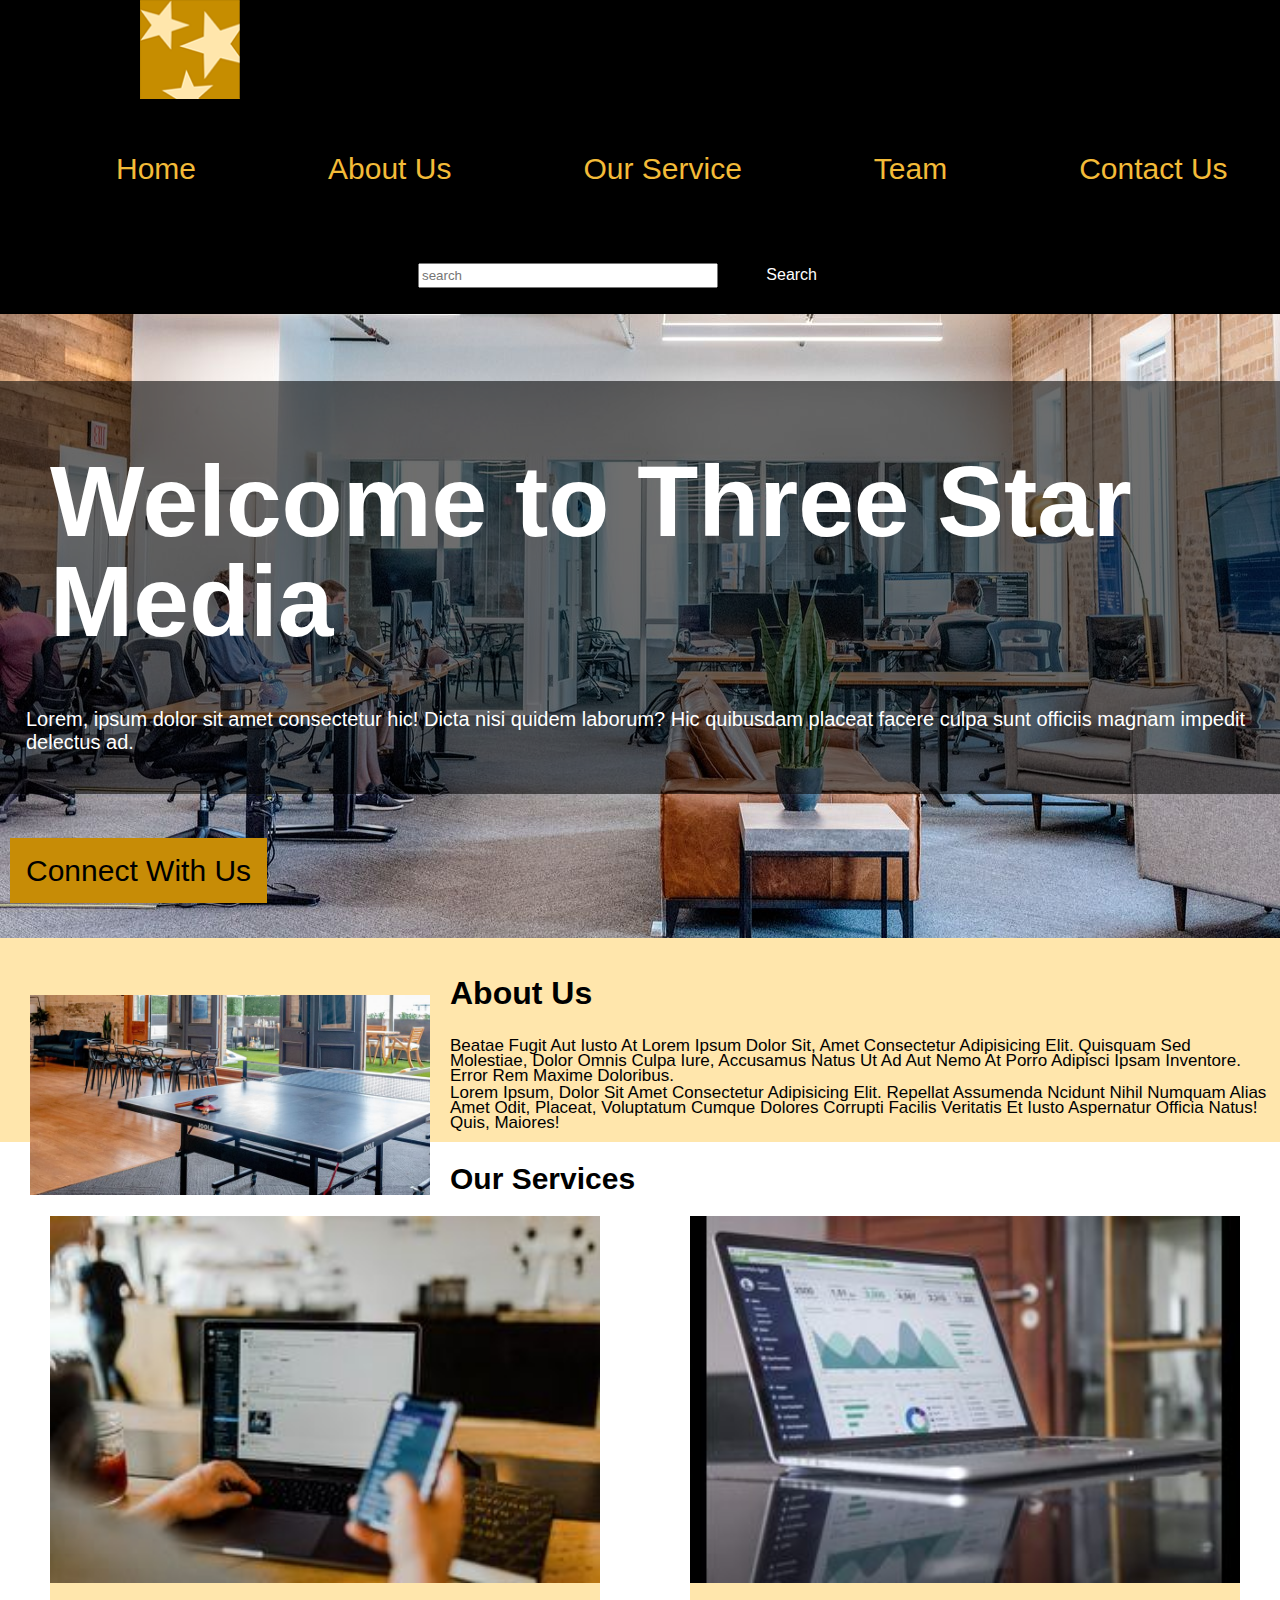
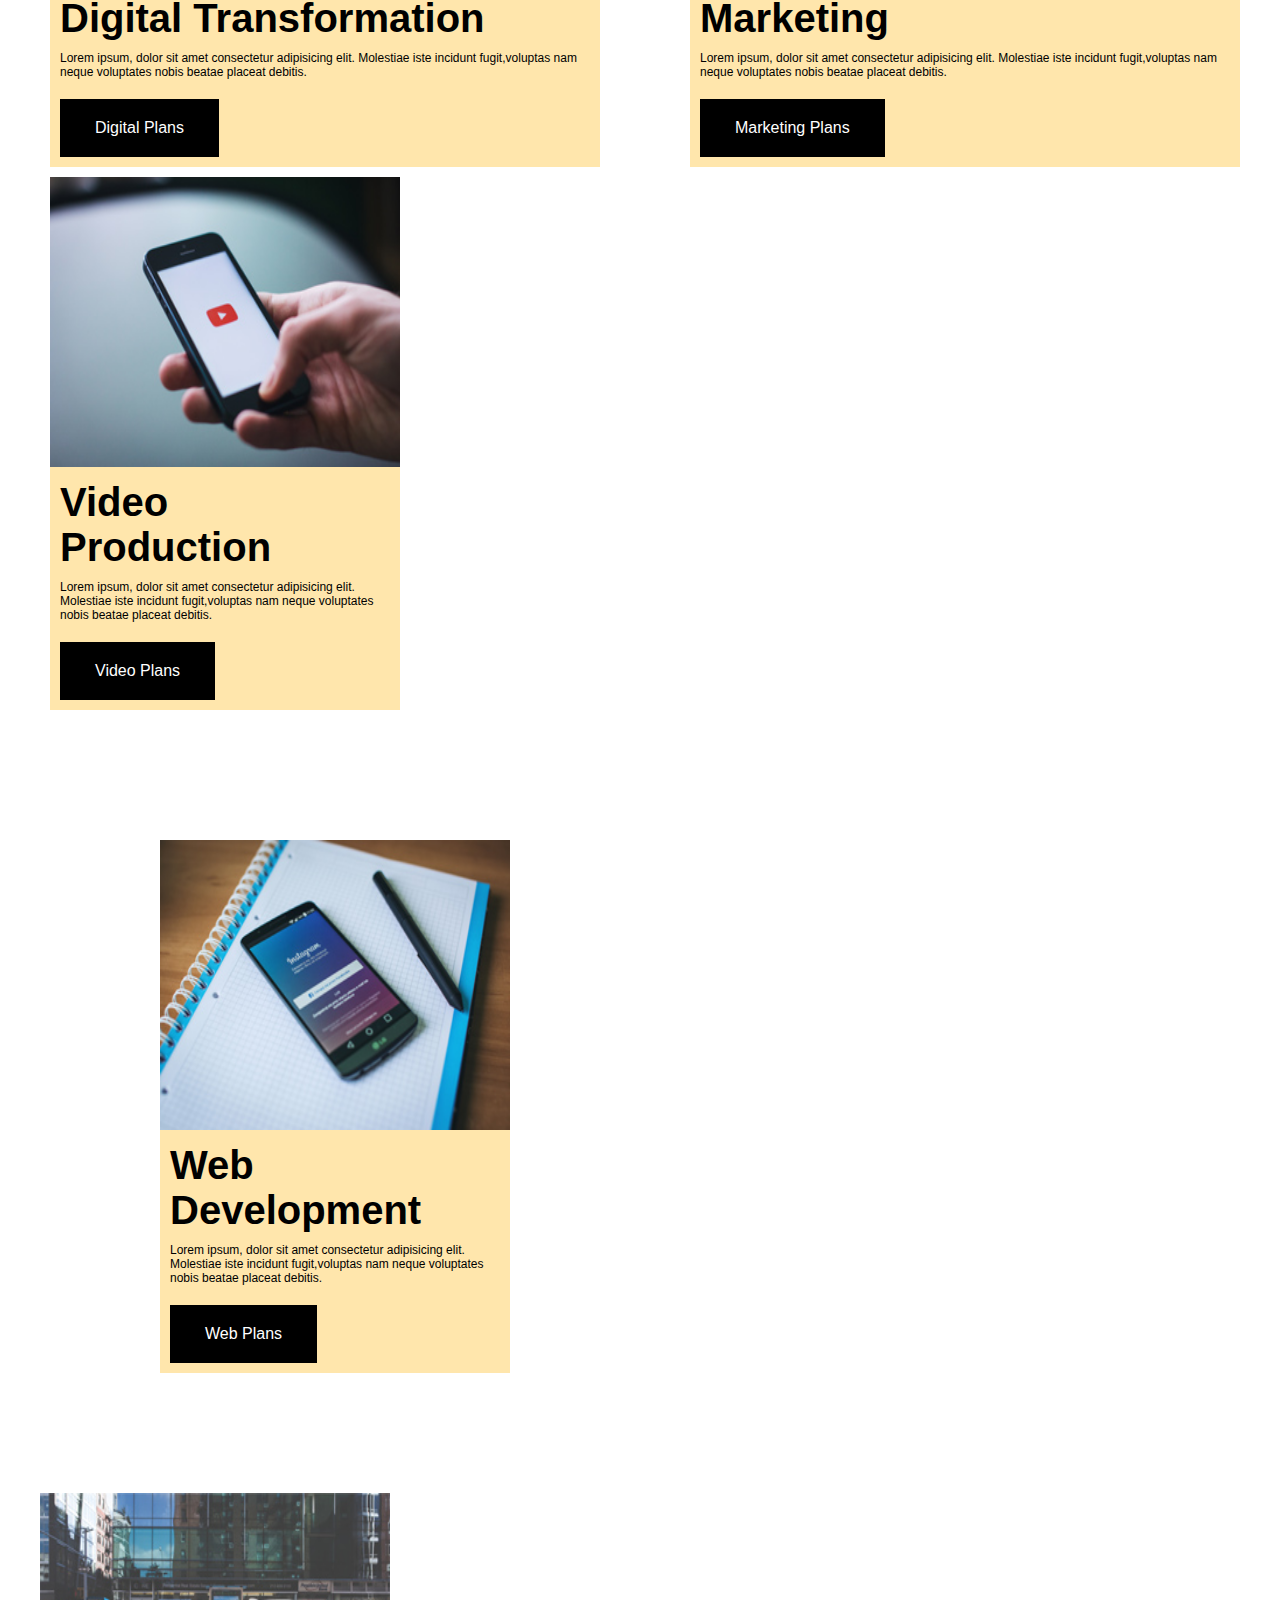
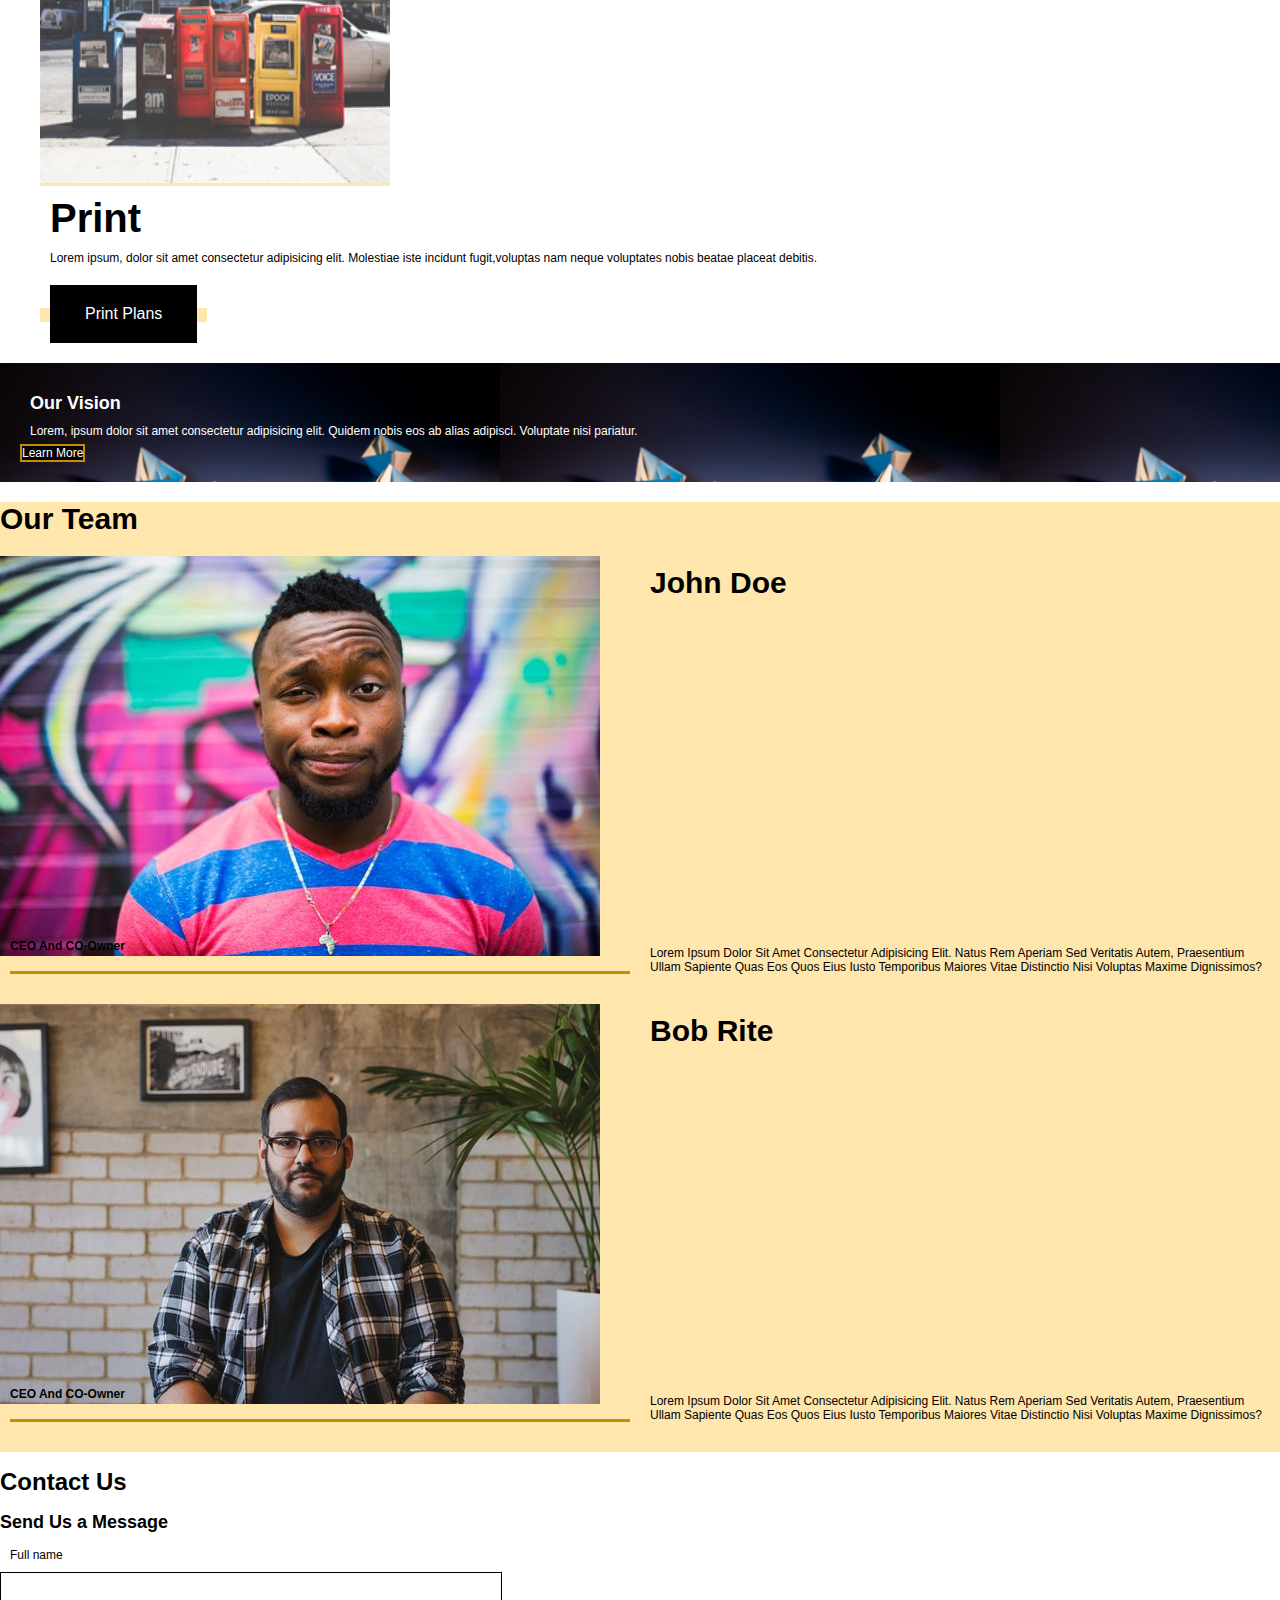
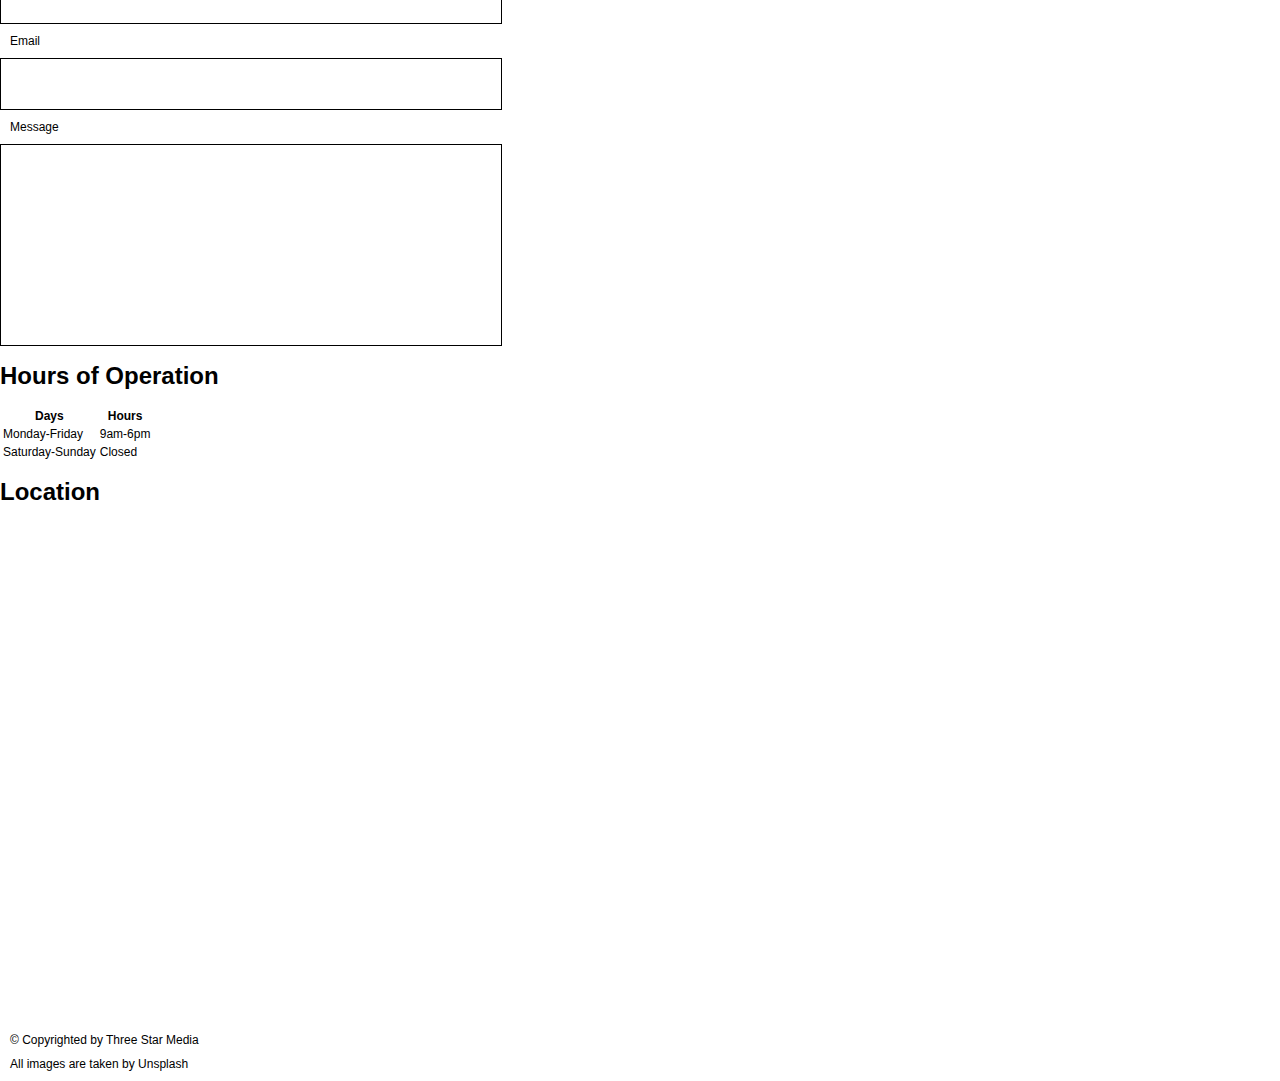
==== commit 30c441ba: "kji" ====
--- a/final-project/index.html
+++ b/final-project/index.html
@@ -24,7 +24,7 @@
                     <li><a href="index.html">Home</a></li>
                     <li><a href="about.html">About Us</a></li>
                     <li><a href="services.html">Our Service</a></li>
-                    <li><a href="team.html">'Team</a></li>
+                    <li><a href="team.html">Team</a></li>
                     <li><a href="contact.html">Contact Us</a></li>
                     <form>
                         <input class="searchbar" type="search" placeholder="search">
@@ -40,10 +40,7 @@
         <div class="mainbanner">
             <div class="welcomep">
                 <h1> Welcome to Three Star Media </h1>
-                <p>Lorem, ipsum dolor sit amet consectetur adipisicing elit. Molestias voluptates illum quisquam itaque
-                    doloreQuos aperiam debitis quis placeat. Dicta facere a,
-                    aspernatur ex laborum asperiores?Lorem ipsum dolor, sit amet consectetur adipisicing elit.
-                    Quia voluptatum quis officiis quam nisi.
+                <p>Lorem, ipsum dolor sit amet consectetur 
                     hic! Dicta nisi quidem laborum? Hic quibusdam placeat facere culpa sunt officiis magnam impedit
                     delectus
                     ad.
@@ -64,11 +61,8 @@
             <div class="content-wrap">
                 <img class="about" src="img/about-us.jpg">
                 <h2>About Us</h2>
-                <p class="par">Lorem ipsum dolor sit amet, consectetur adipisicing elit.
-                    Quos aperiam debitis quis placeat. Dicta facere a,
-                    aspernatur ex laborum asperiores?Lorem ipsum dolor, sit amet consectetur adipisicing elit.
-                    Quia voluptatum quis officiis quam nisi.
-                    Beatae fugit aut iusto at Lorem ipsum dolor sit, amet consectetur adipisicing elit. Quisquam sed molestiae, dolor omnis culpa iure, accusamus natus ut ad aut nemo at porro adipisci ipsam inventore. Error rem maxime doloribus.</p><br>
+                <p class="par">
+                    Beatae fugit aut iusto at Lorem ipsum dolor sit, amet consectetur adipisicing elit. Quisquam sed molestiae, dolor omnis culpa iure, accusamus natus ut ad aut nemo at porro adipisci ipsam inventore. Error rem maxime doloribus.</p>
                 
                     <p class="par">
                     Lorem ipsum, dolor sit amet consectetur adipisicing elit. Repellat assumenda
--- a/final-project/stylesheet.css
+++ b/final-project/stylesheet.css
@@ -165,6 +165,9 @@
 .service4{
     background-color: #ffe6ac;
 }
+.service5{
+    background-color: #ffe6ac;
+}
 .service1 h3{
     font-size: 1.5em;
 }
@@ -226,7 +229,7 @@
 }
 /*******************************************************SECTION X VISIONPAGE*************************************/
 .vision{
-    background-image: url(img/vision.jpg) no-repeat;
+    background-image: url(img/vision.jpg) ;
     background-size: 500px;
     padding: 20px;
     color: white;
@@ -491,7 +494,7 @@
     text-align: left;
     width: 350px;
     background-color: #ffe6ac;
-    display: inline-block; 
+    display: inline; 
 }
 .john{
     display: grid;
